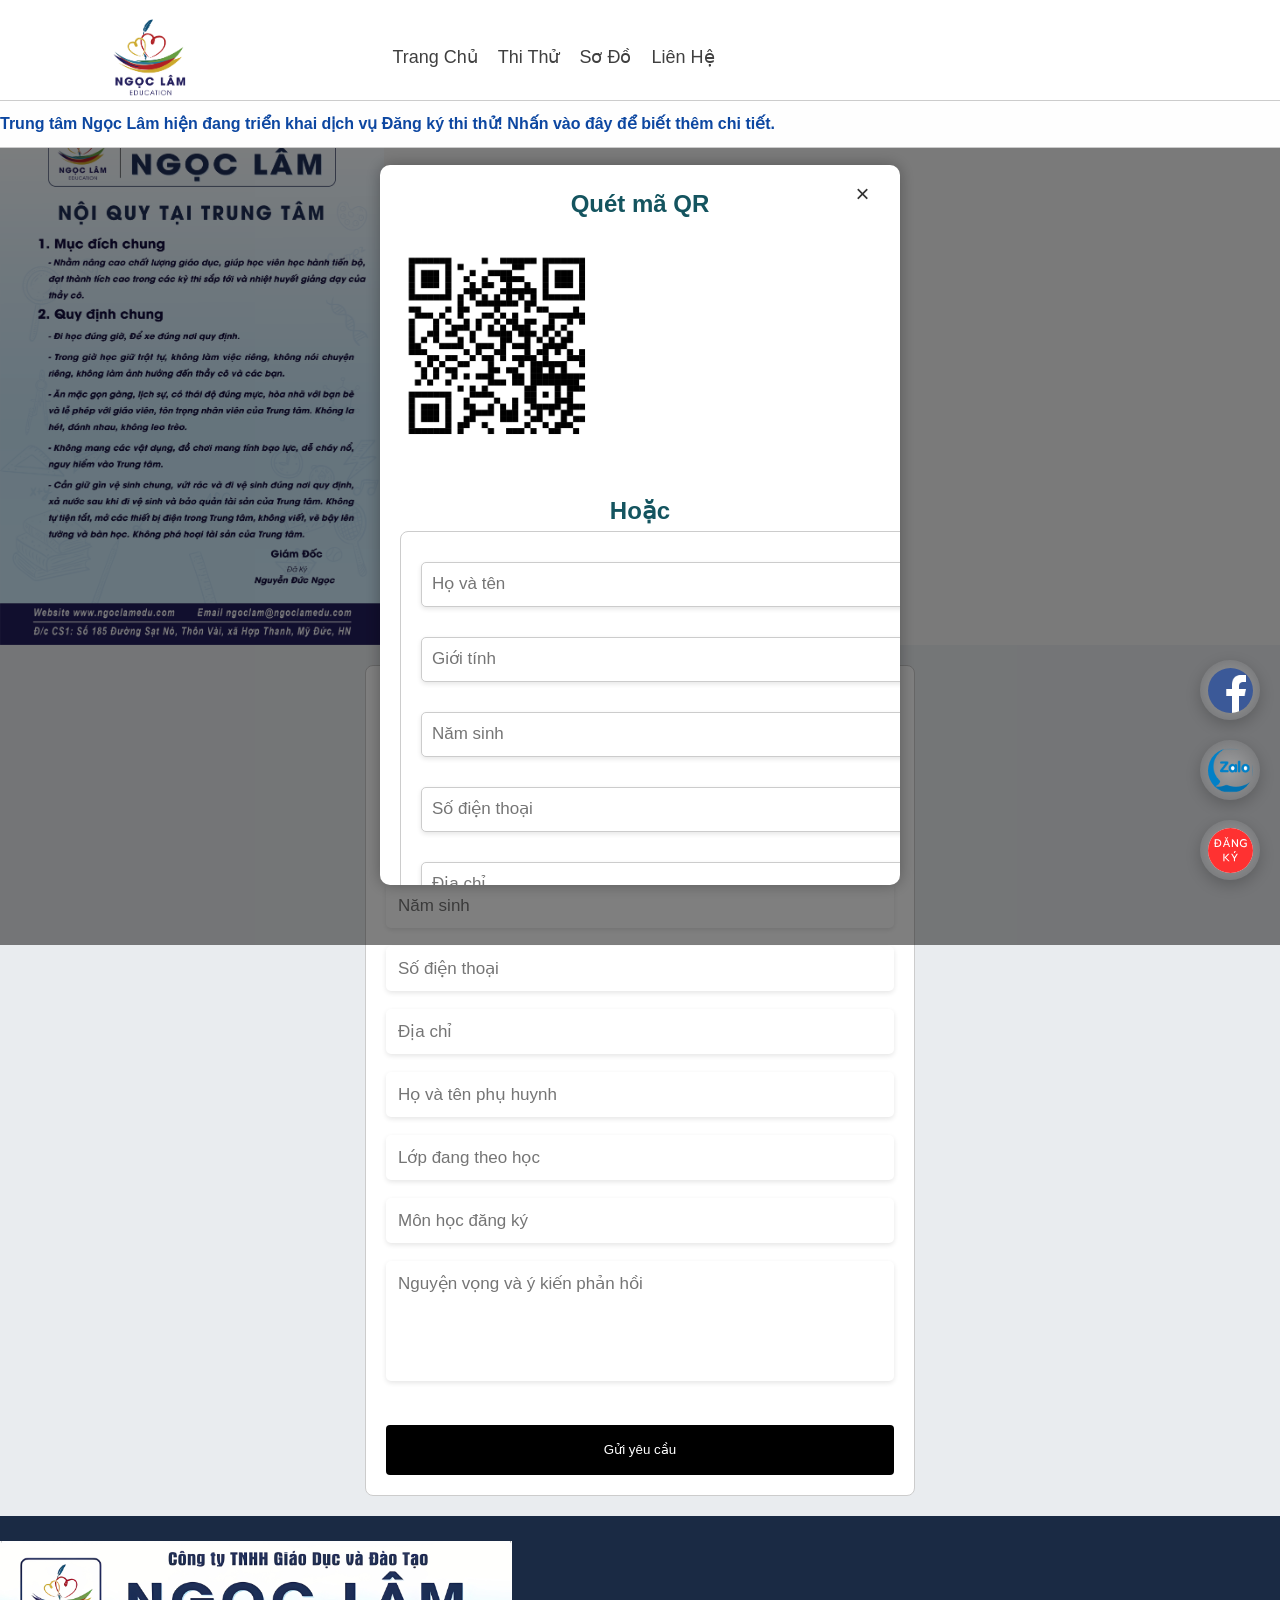
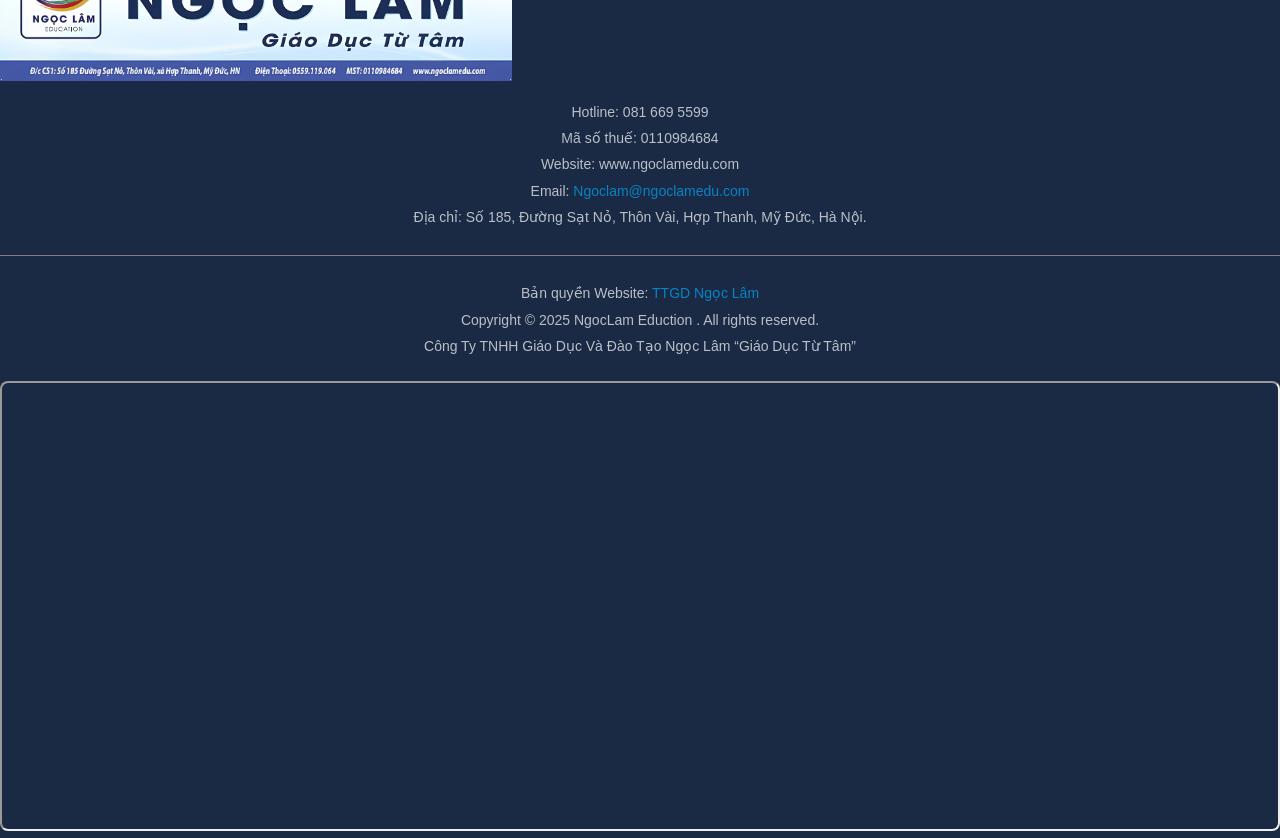
==== Noi-quy.html @ e4e51d4f "Cập nhật lại Các file Code" ====
<!DOCTYPE html>
<html lang="vi">
<head>
  <meta charset="UTF-8">
  <meta http-equiv="X-UA-Compatible" content="IE=edge">
  <meta name="viewport" content="width=device-width, initial-scale=1.0">

  <!-- SEO Meta Tags -->
  <meta name="description" content="Trung tâm luyện thi vào lớp 10 Ngọc Lâm tại Hà Nội – đội ngũ giáo viên giỏi, chương trình học chất lượng cao, cam kết hiệu quả ôn thi.">
  <meta name="keywords" content="Ngọc Lâm, luyện thi vào 10, trung tâm giáo dục, giáo dục Hà Nội, luyện thi học sinh giỏi, học thêm, gia sư">
  <meta name="author" content="Ngoc Lam Education Center">

  <!-- Open Graph (Social Media) -->
  <meta property="og:title" content="Trung tâm Giáo dục Ngọc Lâm">
  <meta property="og:description" content="Trung tâm luyện thi vào 10 và dạy kèm chất lượng cao tại Hà Nội.">
  <meta property="og:image" content="image/logo-to1.jpg">
  <meta property="og:url" content="https://www.ngoclamedu.com">
  <meta property="og:type" content="website">

  <!-- Preload Google Fonts-->
  <link rel="preload" href="https://fonts.googleapis.com/css2?family=Roboto&display=swap" as="style" onload="this.onload=null;this.rel='stylesheet'">
  <noscript><link rel="stylesheet" href="https://fonts.googleapis.com/css2?family=Roboto&display=swap"></noscript>

  <!-- Preload Font Awesome -->
  <link rel="preload" href="https://cdnjs.cloudflare.com/ajax/libs/font-awesome/5.15.4/css/all.min.css" as="style" onload="this.onload=null;this.rel='stylesheet'">

  <!-- Main Stylesheet -->
  <link rel="stylesheet" href="./css/style.css?v=10">

  <!-- Favicon & Manifest -->
  <link rel="icon" type="image/png" href="favicon/favicon-96x96.png" sizes="96x96" />
  <link rel="icon" type="image/svg+xml" href="favicon/favicon.svg" />
  <link rel="shortcut icon" href="favicon/favicon.ico" />
  <link rel="apple-touch-icon" sizes="180x180" href="favicon/apple-touch-icon.png" />
  <link rel="manifest" href="./favicon/site.webmanifest" />
  <title>Nội Quy Trung Tâm Ngọc Lâm</title>
</head>
<body>
<!-- Header -->
<header>
  <section>
    <div class="header-top">
      <div class="container-header">
        <nav>
          <div class="logo">
            <a class="logo-header" href="index.html">
              <img src="image/logo-ngoclam-fix.webp" alt="logo" width="100%" height="100%">
            </a>
          </div>
          <div class="menu-container">
            <img src="image/menu-2.png" alt="Menu" id="menu-toggle" width="30" height="30">
            <ul class="menu" id="menu-items">
              <li><a href="index.html" data-lang="index.html">Trang Chủ</a></li>
              <li><a href="Thi-thu.html" data-lang="Thi-thu.html">Thi Thử</a></li>
              <li><a href="So-do.html" data-lang="So-do.html">Sơ Đồ</a></li>
              <li><a href="#contact" data-lang="contact">Liên Hệ</a></li>
            </ul>
          </div>
        </nav>
        <div class="marquee-wrapper">
          <div class="marquee-content">
            <a href="Thi-thu.html" class="marquee-link">
              Trung tâm Ngọc Lâm hiện đang triển khai dịch vụ Đăng ký thi thử! Nhấn vào đây để biết thêm chi tiết.
            </a>
          </div>
        </div>
      </div>
    </div>
  </section>
</header>
<!-- Introduction Section -->
<main id="main">
  <section class="bg-section">
    <div class="content-img">
      <img class="img-noi-quy" src="image/noi-quy.png" alt="Nội quy trung tâm" width="100%" height="100%">
    </div>
  </section>
  <section id="contact" class="contact">
    <div class="container">
      <div class="contact-wrapper">
        <form id="userForm" action="https://docs.google.com/forms/d/e/1FAIpQLSemxjhsPjmkoUaK_0Ql_VLz2mHauq5aiwTqi3D7PnV1mSgUhQ/formResponse" method="POST">
          <h2>Liên Hệ Và Tư Vấn</h2>
          <input type="text" placeholder="Họ và tên" name="entry.1346551371" id="name" required>
          <input type="text" placeholder="Giới tính" name="entry.398642652" id="gender" required>
          <input type="text" placeholder="Năm sinh" name="entry.1658693042" id="birthYear" required>
          <input type="text" placeholder="Số điện thoại" name="entry.1490724017" id="phone" required>
          <input type="text" placeholder="Địa chỉ" name="entry.2053795213" id="address" required>
          <input type="text" placeholder="Họ và tên phụ huynh" name="entry.1645906499" id="parentName" required>
          <input type="text" placeholder="Lớp đang theo học" name="entry.1330599922" id="currentClass" required>
          <input type="text" placeholder="Môn học đăng ký" name="entry.1892450590" id="course" required>
          <textarea placeholder="Nguyện vọng và ý kiến phản hồi" name="entry.1202862363" id="content" required></textarea>
          <br><br>
          <button type="submit" id="submit">Gửi yêu cầu</button>
        </form>
      </div>
    </div>
    <div id="overlay" class="overlay">
      <div class="popup-form" id="popupForm">
        <span class="close-btn" id="closeForm">&times;</span>
        <h1>Quét mã QR</h1>
        <br>
        <img src="image/dang-ky-qr-fix.webp" loading="lazy" alt="Mã QR Đăng ký" width="40%" height="40%">
        <br><br>
        <h1>Hoặc</h1>
        <form id="googleForm" action="https://docs.google.com/forms/d/e/1FAIpQLSemxjhsPjmkoUaK_0Ql_VLz2mHauq5aiwTqi3D7PnV1mSgUhQ/formResponse" method="POST">
          <input type="text" placeholder="Họ và tên" name="entry.1346551371" required>
          <input type="text" placeholder="Giới tính" name="entry.398642652" required>
          <input type="text" placeholder="Năm sinh" name="entry.1658693042" required>
          <input type="text" placeholder="Số điện thoại" name="entry.1490724017" required>
          <input type="text" placeholder="Địa chỉ" name="entry.2053795213" required>
          <input type="text" placeholder="Họ và tên phụ huynh" name="entry.1645906499" required>
          <input type="text" placeholder="Lớp đang theo học" name="entry.1330599922" required>
          <input type="text" placeholder="Môn học đăng ký" name="entry.1892450590" required>
          <textarea placeholder="Nguyện vọng và ý kiến phản hồi" name="entry.1202862363" required></textarea>
          <br><br>
          <button type="submit">Gửi yêu cầu</button>
        </form>
      </div>
    </div>
  </section>
  <section>
    <div class="icon-container">
      <a href="https://www.facebook.com/profile.php?id=61574457089393" target="_blank" class="icon facebook">
        <img src="image/fb.png" alt="facebook" width="100%" height="100%">
      </a>
      <a href="https://zalo.me/0816695599" target="_blank" class="icon zalo">
        <img src="image/zalo-2.webp" alt="Zalo" width="100%" height="100%">
      </a>
      <a href="#" class="icon register" id="register-icon">
        <img src="image/4.svg" alt="Đăng ký" width="100%" height="100%">
      </a>
    </div>
  </section>
</main>
<footer id="footer">
  <div class="footer">
    <img class="img-footer" src="image/logo-to1.jpg" loading="lazy" alt="logo Trung Tâm" width="100%" height="100%">
    <p>Hotline: 081 669 5599</p>
    <p>Mã số thuế: 0110984684</p>
    <p>Website: www.ngoclamedu.com</p>
    <p>Email: <a href="mailto:Ngoclam@ngoclamedu.com">Ngoclam@ngoclamedu.com</a></p>
    <p>Địa chỉ: Số 185, Đường Sạt Nỏ, Thôn Vài, Hợp Thanh, Mỹ Đức, Hà Nội.</p><br>
    <div class="footer-1">
      <br>
      <p>Bản quyền Website: <a href="https://zalo.me/0816695599">TTGD Ngọc Lâm</a></p>
      <p>Copyright © 2025 NgocLam Eduction . All rights reserved.</p>
      <p>Công Ty TNHH Giáo Dục Và Đào Tạo Ngọc Lâm “Giáo Dục Từ Tâm”</p>
      <iframe src="https://www.google.com/maps/embed?pb=!1m21!1m12!1m3!1d466.62586386593995!2d105.70525424772836!3d20.669297834405775!2m3!1f0!2f0!3f0!3m2!1i1024!2i768!4f13.1!4m6!3e6!4m0!4m3!3m2!1d20.6693544!2d105.7054691!5e0!3m2!1svi!2s!4v1742928467055!5m2!1svi!2s" allowfullscreen="" loading="lazy" title="Bản Đồ Địa Chỉ Trung Tâm Ngọc Lâm" referrerpolicy="no-referrer-when-downgrade"></iframe>
    </div>
  </div>
</footer>
<script src="./js/script.js?v=10" defer></script>
</body>
</html>
---- css/style.css ----
* {
    margin: 0;
    padding: 0;
    box-sizing: border-box;
}
body,html {
    font-family: Arial, sans-serif;
    line-height: 1.6;
    color: #333;
    width: 100%;
    margin: 0;
    padding: 0;
    background: #f5f5f5;
}
.content-fix h2{
    justify-self: center;
}
.header-top {
    background: white;
    position: fixed;
    width: 100%;
    height: 115px;
    top: 0;
    left: 0;
    z-index: 1000;
    box-shadow: 0 2px 5px rgba(0, 0, 0, 0.3);
}
.logo img{
    width: 120px;
}
nav {
    display: flex;
    height: 115px;
    justify-content: space-between;
    align-items: center;
}
.menu-container{
    margin-right: 20px;
}
nav ul li a {
    position: relative;
    display: inline-block;
    padding: 0;
    font-size: 18px;
    color: black;
    text-decoration: none;
    font-weight: 500;
    opacity: 75%;
    border-bottom:1px solid grey;
}

/* Hover đổi màu chữ */
nav ul li a:hover {
    border-bottom: none;
    color: #14545f;
}

/* Gạch chân hiệu ứng */
nav ul li a::after {
    content: "";
    position: absolute;
    left: 0;
    bottom: 1px; /* Gạch gần sát chữ */
    width: 100%;
    height: 2px;
    background-color: #14545f;
    transform: scaleX(0);
    transform-origin: left;
    transition: transform 0.4s ease-in-out;
}

/* Hover kích hoạt hiệu ứng */
nav ul li a:hover::after {
    transform: scaleX(1);
}
/* Menu mặc định ẩn */
.menu {
    position: absolute;
    top: 110px;
    right: 0.1rem;
    background: white;
    display: none;
    box-shadow: 1px 3px 3px 1px rgba(0.2, 0.2, 0.4, 0.2);
    width: auto;
    padding: 0 60px 30px 60px;
    border-radius: 5px;
    z-index: 99;
}
.text-fix{
    font-family: 'Roboto', sans-serif;
    font-size: 18px;
    font-weight: 400;
    padding: 10px;
}
@keyframes slideIn {
    0% {
        transform: translateX(100%);
        opacity: 0;
    }
    100% {
        transform: translateX(0);
        opacity: 1;
        pointer-events: auto;
    }
}

@keyframes slideOut {
    0% {
        transform: translateX(0);
        opacity: 1;
    }
    100% {
        transform: translateX(100%);
        opacity: 0;
        pointer-events: none;
    }
}

.menu li {
    list-style-type: none;
    padding: 12px;
    margin: 0;
    cursor: pointer;
}

/* Responsive: Khi màn hình >= 768px */
@media screen and (min-width: 768px) {
    #menu-toggle {
        display: none; /* Ẩn icon menu trên PC */
    }

    .menu {
        display: flex !important;  /* Hiển thị menu luôn */
        position: static;          /* Không cần absolute */
        top: auto;
        height: 0;
        box-shadow: none;
        background: none;
        padding: 0;
        flex-direction: row;
        align-items: center;
    }

    .menu li {
        padding: 0 10px;
        margin: 0;
    }

    nav ul li a {
        border-bottom: none; /* Xóa border khi sang PC */
    }
}

.container {
    display: flex;
    flex-direction: column;
    align-items: center;
}
.content-fix {
    max-width: 800px;
    width: 100%;
    text-align: left;
}
.content-fix p{
    padding: 10px;
}
.intro-1 h2{
    color:#14545f;
    margin: 40px;
    text-align: center;
}
.intro-1 h3{
    margin: 0 0 0 20px;
}
.container-1{
    display: flex;
    flex-direction: column;
    align-items: center;
}
.khoa-hoc{
    max-width: 700px;
    width: 100%;
    text-align: center;
}
.khoa-hoc p{
    margin: 20px;
}
.khoa-hoc h2{
    font-size: 33px;
    color: #115964;
    margin: 30px;
}
.khoa-hoc h3{
    font-size: 22px;
    margin: 0 0 0 20px;
}
.khoa-hoc img{
    margin: 20px 0 20px 0;
}
.khoa-hoc span {
    background: linear-gradient(50deg, #1560bd, darkgreen);
    color: white;
    border-radius: 25px;
    padding: 12px 20px;
    width: auto;
    margin: 10px;
    font-weight: bold;
    font-size: 16px;
    display: inline-block;
    box-shadow: 0 4px 10px rgba(0, 0, 0, 0.2);
    border: 2px solid rgba(255, 255, 255, 0.7);
    transition: transform 0.3s, box-shadow 0.3s;
}
.khoa-hoc span:hover {
    transform: scale(1.1);
    box-shadow: 0px 6px 15px rgba(0, 0, 0, 0.3);
    border: 2px solid white;
}
.contact {
    background: #e9ecef;
    padding: 20px 0;
    text-align: center;
}
.contact h2 {
    font-size: 2.5rem;
    margin-bottom: 3rem;
    color: #1a2a44;
}
.content-text{
    display: flex;
    text-align: center;
    align-items: center;
    color:#ffd3a5;
    justify-self: center;
    background: linear-gradient( #14545f, #1f404c);
    width: auto;
    height: 120px;
    box-shadow: 10px 10px 10px rgba(0, 0, 0, 0.5);
}
#dang-ky {
    padding: 10px 25px;
    font-size: 26px;
    font-weight: bold;
    width: 180px;
    height: 50px;
    background-color: #840016;
    color: white;
    border: none;
    cursor: pointer;
    transition: all 0.3s ease;
}
#dang-ky:hover {
    background-color: #4CAF50;
}
@keyframes shake {
    0% {
        transform: scale(1);
    }
    25% {
        transform: scale(1.2) rotate(5deg);
    }
    50% {
        transform: scale(0.9) rotate(-5deg);
    }
    75% {
        transform: scale(1.1) rotate(3deg);
    }
    100% {
        transform: scale(1) rotate(0deg);
    }
}
#dang-ky {
    animation: shake 2s infinite;
}
#dang-ky:hover{
    transform: scale(1.05);
    background-color: darkgreen;
}
.button-1{
    display: flex;
    justify-content: center;
}
.contact-wrapper {
    display: flex;
    justify-content: center;
    gap: 2rem;
    flex-wrap: wrap;
}
.contact-wrapper h2{
    text-align: center;
    margin-bottom: 15px;
    font-size: 30px;
}
.contact-wrapper p{
    text-align: center;
}
.contact form {
    width: 380px;
    text-align: left;
}
.contact input, .contact textarea {
    width: 100%;
    padding: 12px;
    margin-bottom: 10px;
    border: none;
    border-radius: 5px;
    box-shadow: 0 2px 5px rgba(0, 0, 0, 0.1);
}
.contact textarea {
    height: 120px;
    resize: none;
}
.contact-info {
    max-width: 300px;
    text-align: left;
}
.contact-info p {
    margin-bottom: 1rem;
    font-size: 1.1rem;
}
.btn {
    display: inline-block;
    padding: 12px 25px;
    background: #00aaff;
    color: white;
    text-decoration: none;
    border-radius: 25px;
    font-weight: bold;
    transition: background 0.3s;
}
.btn:hover {
    background: #0088cc;
}
.logo-header{
    text-decoration: none;
    color:aqua;
    font-size: 35px;
}
.icon-container {
    position: fixed;
    bottom: 20px;
    right: 20px;
    display: flex;
    flex-direction: column;
    gap: 20px;
    z-index: 900;
}
.icon {
    width: 60px;
    height: 60px;
    display: flex;
    justify-content: center;
    align-items: center;
    border-radius: 50%;
    text-decoration: none;
    position: relative;
    overflow: hidden;
    box-shadow: 0 5px 15px rgba(0, 0, 0, 0.2);
    animation: bellShake 1.5s ease-in-out infinite;
}
.icon img {
    width: 45px;
    height: 45px;
    position: relative;
    z-index: 2;
    border-radius:50%;
    animation: bellSpin 1.5s ease-in-out infinite;
}
.register {
    background: transparent;
}
.icon.register {
    width: 60px;
    height: 60px;
    display: flex;
    justify-content: center;
    align-items: center;
    border-radius: 50%;
    text-decoration: none;
    position: relative;
    overflow: hidden;
    box-shadow: 0 5px 15px rgba(0, 0, 0, 0.2);
    animation: bellShake 1.5s ease-in-out infinite;
}
.icon.register img {
    width: 45px;
    height: 45px;
    position: relative;
    z-index: 2;
    border-radius: 50%;
    animation: bellSpin 1.5s ease-in-out infinite;
}
.icon::before {
    content: '';
    position: absolute;
    width: 120%;
    height: 120%;
    background: radial-gradient(circle, rgba(255, 255, 255, 0.3) 0%, rgba(255, 255, 255, 0) 75%);
    animation: glow 2s ease-in-out infinite;
    z-index: 1;
}
.facebook, .zalo {
    background: transparent;
}
.icon::before {
    content: '';
    position: absolute;
    width: 120%;
    height: 120%;
    background: radial-gradient(circle, rgba(255, 255, 255, 0.3) 0%, rgba(255, 255, 255, 0) 75%);
    animation: glow 2s ease-in-out infinite;
    z-index: 1;
}
@keyframes rainbowShift {
    0% { background-position: 0% 0%; }
    50% { background-position: 100% 0%; }
    100% { background-position: 0% 0%; }
}
@keyframes bellShake {
    0% { transform: rotate(0deg); }
    10% { transform: rotate(15deg); }
    20% { transform: rotate(-15deg); }
    30% { transform: rotate(10deg); }
    40% { transform: rotate(-10deg); }
    50% { transform: rotate(5deg); }
    60% { transform: rotate(-5deg); }
    70% { transform: rotate(2deg); }
    80% { transform: rotate(-2deg); }
    100% { transform: rotate(0deg); }
}
@keyframes bellSpin {
    0% { transform: rotate(0deg); }
    10% { transform: rotate(10deg); }
    20% { transform: rotate(-10deg); }
    30% { transform: rotate(8deg); }
    40% { transform: rotate(-8deg); }
    50% { transform: rotate(4deg); }
    60% { transform: rotate(-4deg); }
    70% { transform: rotate(2deg); }
    80% { transform: rotate(-2deg); }
    100% { transform: rotate(0deg); }
}
@keyframes glow {
    0%, 100% { transform: scale(0.8); opacity: 0.5; }
    50% { transform: scale(1.2); opacity: 0.8; }
}
.particle {
    position: absolute;
    width: 5px;
    height: 5px;
    background: rgba(255, 255, 255, 0.8);
    border-radius: 50%;
    pointer-events: none;
    z-index: 3;
}
.footer {
    background-color: #1a2a44;
    color: white;
    text-align: center;
    font-size: 14px;
    padding:15px 0 0 0;
    bottom: 0;
    left: 0;
}
.footer img{
    margin: 10px 0 20px 0;
}
.footer-1{
    border-top: 1px solid grey;
}
.footer p{
    opacity: 70%;
    margin: 4px;
}
.footer h1{
    color:aqua;
    margin: 0 0 10px 0;
}
.footer a{
    text-decoration: none;
    color: #00aaff;
}
.footer-1 a{
    text-decoration: none;
}
form {
    width: 100%;
    margin: auto;
    padding: 20px;
    border: 1px solid #ccc;
    border-radius: 8px;
    background: white;
}
input, textarea {
    width: 100%;
    height: 45px;
    margin: 8px 0;
    padding: 10px;
    border: 1px solid #ddd;
    border-radius: 4px;
    font-size: 17px;
    font-family: Arial, Helvetica, sans-serif;
}
#submit {
    width: 100%;
    height: 50px;
    padding: 12px;
    background: black;
    color: white;
    border: none;
    cursor: pointer;
    border-radius: 4px;
}
#submit:hover {
    background: darkgreen;
    transform: scale(1.05);
}
iframe {
    margin-top: 20px;
    border-radius: 8px;
    width: 100%;
    height: 50vh;
}
@media (max-width: 767px) {
    #menu-items{
        width: 15rem;
    }
    hr{
        justify-self: center;
        width: 95%;
    }

}
@media (max-width: 460px) {
    .slideshow-container{
        height: 30vh;
    }
    hr{
        justify-self: center;
    }
    .content-text{
        width: 95%;
    }
}

@media (max-width: 600px) {
    .prev, .next {
        font-size: 30px;
        padding: 8px 12px;
    }
}
@media (max-width: 899px) {
    .img-footer{
        width: 100%;
    }
    .content-img{
        margin-top: 20vh;
    }
    .img-noi-quy{
        width: 65%;
    }
    .img-so-do{
        width: 65%;
    }
    nav{
        display: flex;
        justify-self: center;
        width: 100%;
    }
    .menu-container ul{
        width: 100%;
    }

}
@media (min-width: 900px) {
    .table-student{
        overflow-x: auto;
    }
    .highlight{
        width: 78%;
    }
    .highlight-content{
        display: flex;
        flex-direction: column;justify-self: center;
        justify-content: center;
        width: 80%;
    }
    .ds-gv{
        width: 65%;
    }
    .contact form {
        width: 550px;
        text-align: left;
    }
    .img-footer{
        width: 65%;
    }
    .content-img{
        margin-top: 12%;
    }
    .img-noi-quy{
        width: 60%;
    }
    .img-so-do{
        width: 60%;
    }
    .text-fix-1{
        display: flex;
        flex-direction: column;
        width: 60%;
        justify-self: center;
    }
    .slideshow-container{
        height: 60vh;
    }
    nav{
        display: flex;
        justify-self: center;
        justify-content: space-around;
        width: 80%;
    }
    .menu-container ul{
        width: 100%;
    }
    iframe {
        height: 50vh;
    }
}
@media (min-width: 1200px) {
    .highlight{
        width: 55%;
    }
    .highlight-content{
        display: flex;
        flex-direction: column;justify-self: center;
        justify-content: center;
        width: 58%;
    }
    .contact form {
        width: 550px;
        text-align: left;
    }
    .img-footer{
        width: 40%;
    }
    .content-img{
        margin-top: 8%;
    }
    .img-noi-quy{
        width: 30%;
    }
    .img-so-do{
        width: 30%;
    }
    nav{
        display: flex;
        justify-self: center;
        justify-content: space-around;
        width: 65%;
    }
    .menu-container ul{
        width: 100%;
    }
    iframe {
        height: 50vh;
    }
}
@media (max-width: 390px) {
    iframe {
        height: 50vh;
    }
}

.error-message {
    color: red;
    font-size: 12px;
    margin-top: 5px;
}
.img-content{
    justify-content: center;
}
.cookie-banner {
    position: fixed;
    bottom: 20px;
    left: 50%;
    transform: translateX(-50%);
    background: #222;
    color: white;
    padding: 15px;
    border-radius: 5px;
    box-shadow: 0 4px 10px rgba(0, 0, 0, 0.2);
    z-index: 800;
}
.cookie-banner button {
    margin-left: 10px;
    padding: 5px 10px;
    border: none;
    cursor: pointer;
}
#accept-cookies {
    background: #4CAF50;
    color: white;
}
#decline-cookies {
    background: #f44336;
    color: white;
}
.img-gv img{
    margin-bottom: auto;
}
.img-gv-1{
    position: relative;
    top: 50px;
}
.overlay {
    position: fixed;
    top: 105px;
    left: 0;
    width: 100%;
    height: calc(100% - 60px);
    background: rgba(0, 0, 0, 0.5);
    display: flex;
    justify-content: center;
    align-items: center;
    visibility: hidden;
    opacity: 0;
    transition: opacity 0.3s ease, visibility 0.3s ease;
    z-index: 500;
}
.overlay.active {
    visibility: visible;
    opacity: 1;
}
.popup-form {
    background: white;
    padding: 20px;
    border-radius: 10px;
    text-align: center;
    width: 95%;
    max-width: 520px;
    box-shadow: 0 0 15px rgba(0, 0, 0, 0.3);
    position: relative;
    max-height: 80vh;
    overflow-y: auto;
}
.popup-form h1{
    color:#14545f;
}
.popup-form form {
    display: flex;
    flex-direction: column;
    gap: 10px;
}
.popup-form::-webkit-scrollbar {
    width: 8px;
}
.popup-form::-webkit-scrollbar-track {
    background: #f1f1f1;
    border-radius: 10px;
}
.popup-form::-webkit-scrollbar-thumb {
    background: #888;
    border-radius: 10px;
}
.popup-form::-webkit-scrollbar-thumb:hover {
    background: #555;
}
.close-btn {
    position: absolute;
    top: 10px;
    width: 45px;
    right: 15px;
    font-size: 24px;
    cursor: pointer;
}
.close-btn:hover{
    color: red;
}
.popup-form input,
.popup-form textarea {
    width: 100%;
    padding: 10px;
    margin: 10px 0;
    border: 1px solid #ccc;
    border-radius: 5px;
}
.popup-form button {
    background: black;
    color: white;
    font-size: 16px;
    border: none;
    padding: 15px;
    width: 100%;
    border-radius: 5px;
    cursor: pointer;
}
.popup-form button:hover{
    background-color: #4CAF50;
}
#googleForm textarea{
    height: 150px;
}
.slideshow-container {
    justify-self: center;
    width: 100%;
    max-width: 800px;
    margin-top: 20vh;
    overflow: hidden;
    position: relative;
}
.slideshow-container img {
    width: 100%;
    object-fit: contain;
    position: absolute;
    opacity: 0;
    transition: opacity 1s ease-in-out;
}
.slideshow-container img.active {
    opacity: 1;
}
.img-khai{
    margin: 0 0 50px 0;
}
img {
    display: flex;
    justify-self: center;
    transition: transform 0.3s ease-in-out;
}
img:hover {
    transform: scale(1.1);
}
.gia-tri{
    justify-self: center;
    color:white;
    background-color: #14545f;
    height: 150px;
    width: auto;
    align-content: center;
    text-align: center;
    border-radius:10px;
    margin: 25px;
    box-shadow: 10px 10px 10px rgba(0, 0, 0, 0.5);
}
.gia-tri p{
    display: flex;
    justify-self: center;
}
.gia-tri h3{
    margin: 15px;
}
.gia-tri-2{
    display: flex;
    justify-self: center;
    margin: 40px 0 40px 0;
    box-shadow: 10px 10px 10px rgba(0, 0, 0, 0.5);
}
.dngv{
    margin-top: 3rem;
}
.dngv-1{
    margin-bottom: 2rem;
}

.highlight {
    font-weight: bold;
    text-wrap: auto;
    margin: 10px auto;
    text-align: center;
}
ul {
    padding-left: 20px;
}

.thi-thu-container{
    padding: 10px;
    width: 100%;
    margin-top: 15vh;
}

.thi-thu-container h2{
    padding: 20px;
    color: #f44336;
}
.highlight-content{
    padding: 15px;
}

.date-color{
    color:#f44336;
}

/* Container toàn bộ phần danh sách */
.danh-sach-container {
    display: flex;
    flex-direction: column;
    align-items: center; /* căn giữa bảng và tiêu đề */
    padding: 40px 20px;
    overflow-x: auto;
    overflow-y: auto;
    max-height: 400px;
    border: 1px solid #ccc;
    width: 100%;
    box-sizing: border-box;
}

/* Tiêu đề */
.danh-sach-container h2 {
    text-align: center;
    padding: 20px;
    margin-bottom: 20px;
    color: #15515d;
}

/* Bọc bảng để căn giữa bảng */
.table-student {
    width: 100%;
    overflow-x: auto;
}
.table-student input{

}
/* Bảng */
.table-student table {
    border-collapse: collapse;
    width: max-content;
    min-width: 900px; /* đủ để không bị mất nội dung trên mobile */
    margin: 0 auto; /* căn giữa bảng */
    text-align: center;
}

/* Header và ô */
.table-student th,
.table-student td {
    border: 1px solid #ccc;
    padding: 10px;
    text-align: center;
}

/* Sticky header */
.table-student thead th {
    position: sticky;
    top: 0;
    background-color: white;
    z-index: 1;
    box-shadow: 0 2px 5px rgba(0,0,0,0.1);
    font-size: 13px;
}

tbody tr td {
    font-size: 12px;
}
.marquee-wrapper {
    position: fixed;
    top: 100px; /* điều chỉnh cho phù hợp với chiều cao menu */
    width: 100%;
    overflow: hidden;
    background: #fefefe;
    border-top: 1px solid #ccc;
    border-bottom: 1px solid #ccc;
}

.marquee-content {
    display: inline-block;
    white-space: nowrap;
    padding: 10px 0;
    font-size: 16px;
    animation: marquee 15s linear infinite;
}

.marquee-link {
    color: #0d47a1;
    text-decoration: none;
    font-weight: bold;
}

.marquee-link:hover {
    text-decoration: underline;
}

@keyframes marquee {
    0% { transform: translateX(200%); }
    100% { transform: translateX(-100%); }
}
.marquee-content {
    animation: marquee 25s linear infinite;
    animation-delay: -5s;
}
.dau-do{
    display: flex;
    justify-content: right;
    width: 85%;
}
#searchInput {
    margin-bottom: 10px;
    padding: 5px;
    width: 200px;
    border-radius: 4px;
    border: 1px solid #ccc;
}
.search-student{
    text-align: center;
}
.search-container{
    display: flex;
    align-items: center;
}
.refresh-icon {
    margin-left: 10px;
    cursor: pointer;
    color: #333;
    font-size: 18px;
    transition: transform 0.3s ease;
}

.refresh-icon:hover {
    transform: rotate(100deg);
    color: #007bff;
}
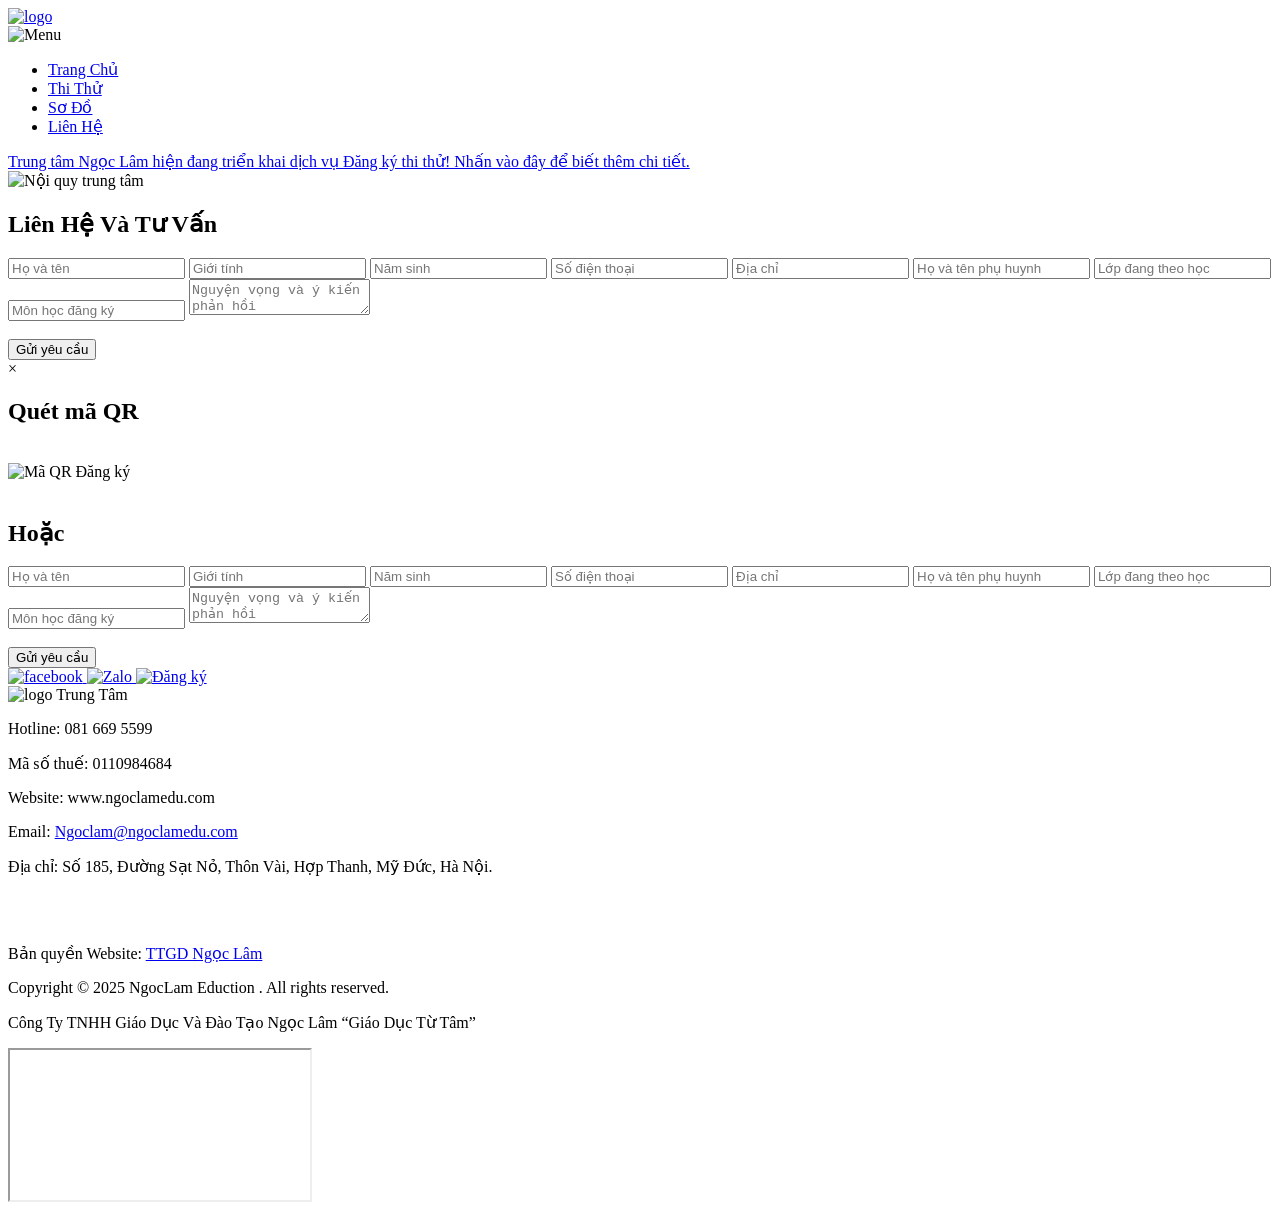
==== commit de231bc0: "cập nhập lại link index" ====
--- a/Noi-quy.html
+++ b/Noi-quy.html
@@ -25,7 +25,8 @@
   <link rel="preload" href="https://cdnjs.cloudflare.com/ajax/libs/font-awesome/5.15.4/css/all.min.css" as="style" onload="this.onload=null;this.rel='stylesheet'">
 
   <!-- Main Stylesheet -->
-  <link rel="stylesheet" href="./css/style.css?v=10">
+  <base href="https://www.ngoclamedu.com/">
+  <link rel="stylesheet" href="./css/style.css?v=11">
 
   <!-- Favicon & Manifest -->
   <link rel="icon" type="image/png" href="favicon/favicon-96x96.png" sizes="96x96" />
@@ -43,14 +44,14 @@
       <div class="container-header">
         <nav>
           <div class="logo">
-            <a class="logo-header" href="index.html">
+            <a class="logo-header" href="/">
               <img src="image/logo-ngoclam-fix.webp" alt="logo" width="100%" height="100%">
             </a>
           </div>
           <div class="menu-container">
             <img src="image/menu-2.png" alt="Menu" id="menu-toggle" width="30" height="30">
             <ul class="menu" id="menu-items">
-              <li><a href="index.html" data-lang="index.html">Trang Chủ</a></li>
+              <li><a href="/" data-lang="/">Trang Chủ</a></li>
               <li><a href="Thi-thu.html" data-lang="Thi-thu.html">Thi Thử</a></li>
               <li><a href="So-do.html" data-lang="So-do.html">Sơ Đồ</a></li>
               <li><a href="#contact" data-lang="contact">Liên Hệ</a></li>
@@ -149,6 +150,6 @@
     </div>
   </div>
 </footer>
-<script src="./js/script.js?v=10" defer></script>
+<script src="./js/script.js?v=11" defer></script>
 </body>
 </html>
